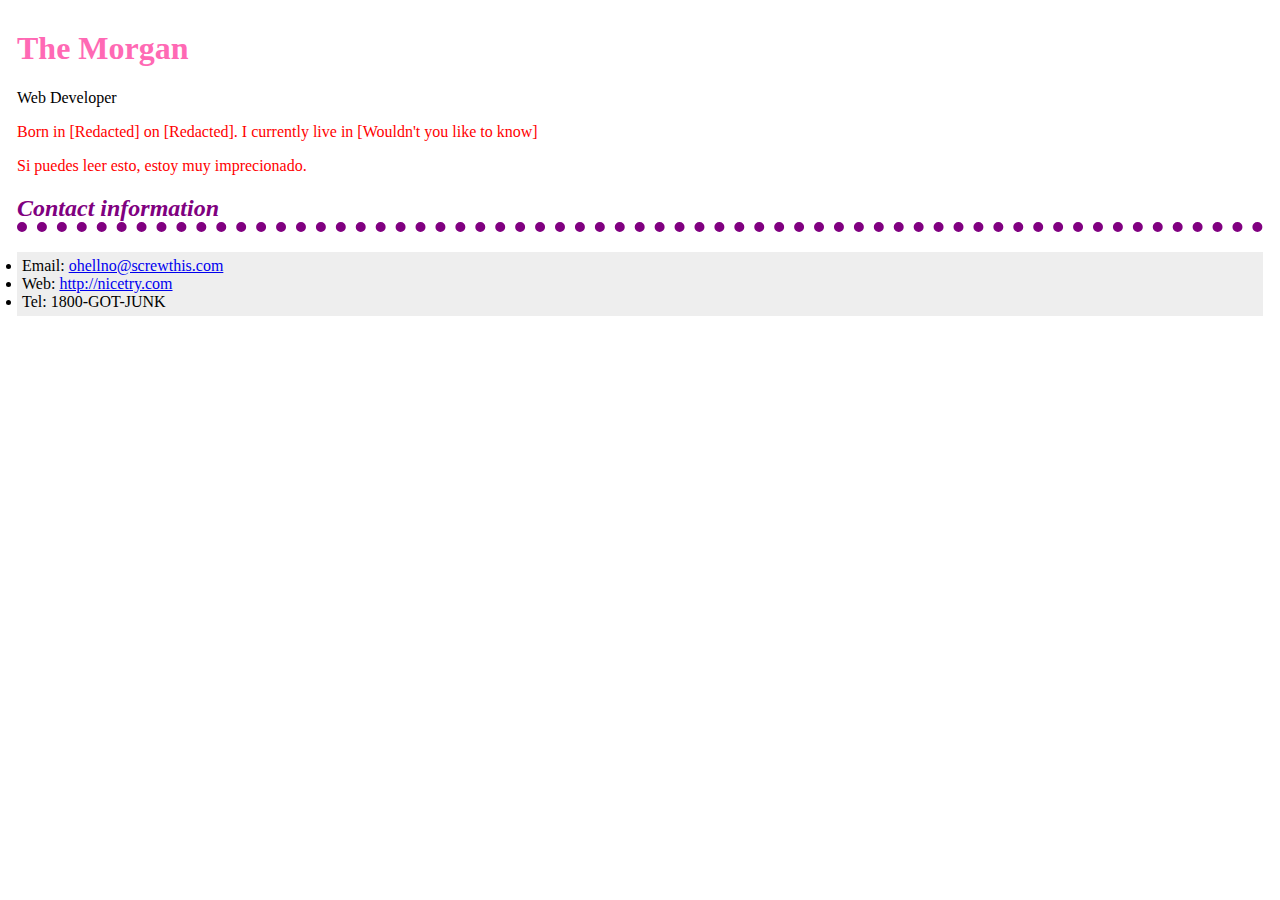
==== about.html @ 6a349384 "Decoration Stuff" ====
<!DOCTYPE html>
<html lang="en" style="margin: 4px; border: 1px; padding: 5px;">
<head>
    <meta charset="UTF-8">
    <meta name="viewport" content="width=device-width, initial-scale=1.0">
    <title>Morgan Map</title>
    <link href="Styles/main.css" rel="stylesheet">
    <link href="Styles/about.css" rel="stylesheet">
<body>
    <h1>The Morgan</h1>
    <div class="job-title">Web Developer</div>
    <p> Born in [Redacted] on [Redacted]. I currently live in [Wouldn't you like to know]</p>
    
    <p lang="es"> Si puedes leer esto, estoy muy imprecionado. </p>
    
    <h2>Contact information</h2>
    <ul>
      <li>Email: <a href="mailto:jane@example.com">ohellno@screwthis.com</a></li>
      <li>Web: <a href="http://example.com">http://nicetry.com</a></li>
      <li>Tel: 1800-GOT-JUNK</li>
    </ul>
</body>
</html>
---- Styles/main.css ----
p {
    color: red;
}

#books {
    font-size: xx-small;
}

h1 {
    color: hotpink;
}

h2 {
    color: purple;
    border-bottom: dotted 10px;
    font-style:italic;
}

ul {
    background-color: #eeeeee;
    border: purple 5px;
    padding: 5px;
}

a:hover {
    color:green;
}
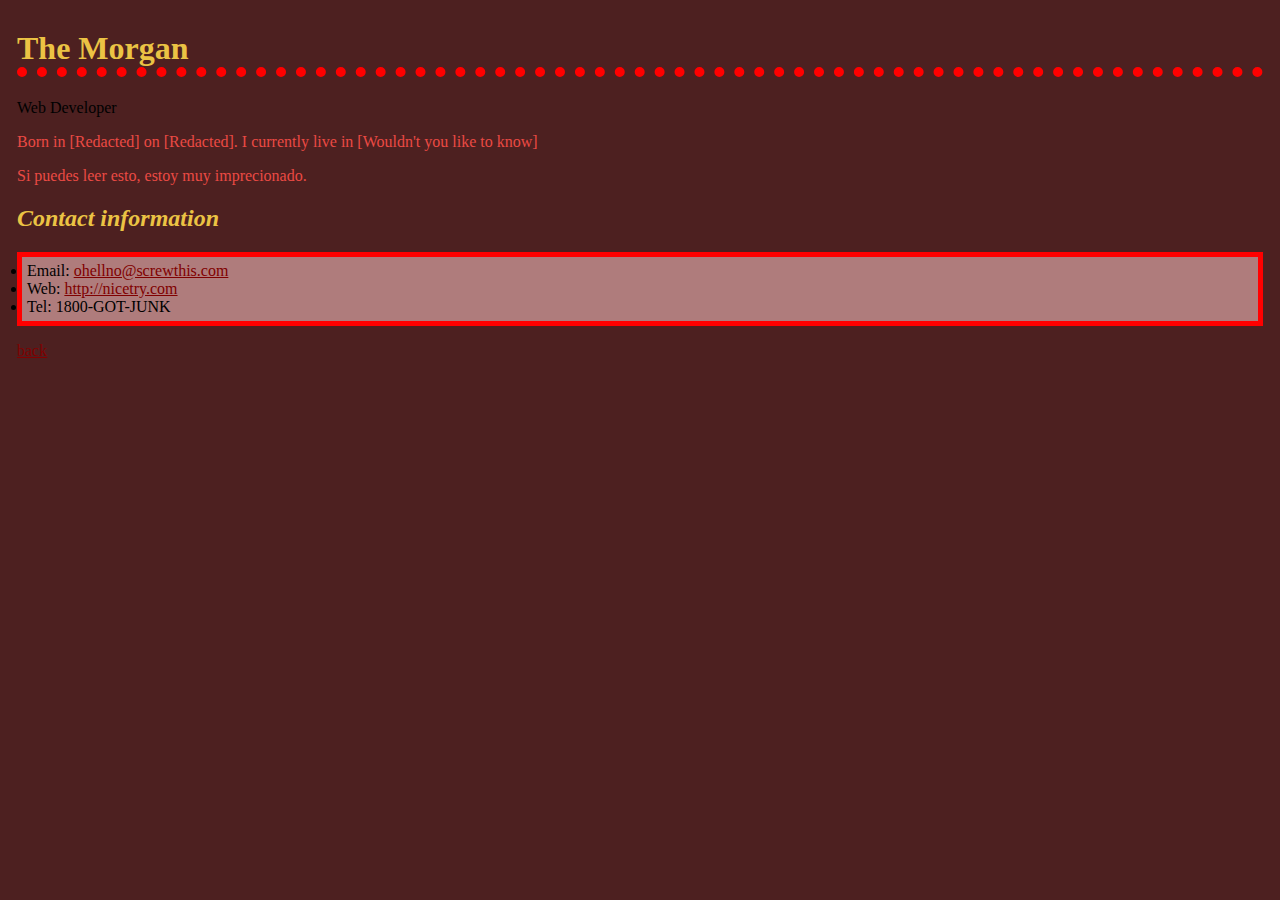
==== commit 9292a52a: "Almost finished all pages" ====
--- a/about.html
+++ b/about.html
@@ -19,5 +19,7 @@
       <li>Web: <a href="http://example.com">http://nicetry.com</a></li>
       <li>Tel: 1800-GOT-JUNK</li>
     </ul>
+
+    <p><a href="../index.html">back</a></p>
 </body>
 </html>--- a/Styles/main.css
+++ b/Styles/main.css
@@ -1,5 +1,9 @@
+body {
+    background-color: #4d2020;
+}
+
 p {
-    color: red;
+    color: #EB4A44;
 }
 
 #books {
@@ -7,21 +11,25 @@
 }
 
 h1 {
-    color: hotpink;
+    color: #ebc344;
+    border-bottom: red dotted 10px;
 }
 
 h2 {
-    color: purple;
-    border-bottom: dotted 10px;
+    color: #ebc344;
     font-style:italic;
 }
 
 ul {
-    background-color: #eeeeee;
-    border: purple 5px;
+    background-color: #af7c7c;
+    border: red 5px solid;
     padding: 5px;
 }
 
 a:hover {
-    color:green;
+    color:darkgreen;
 }
+
+a {
+    color: maroon;
+}